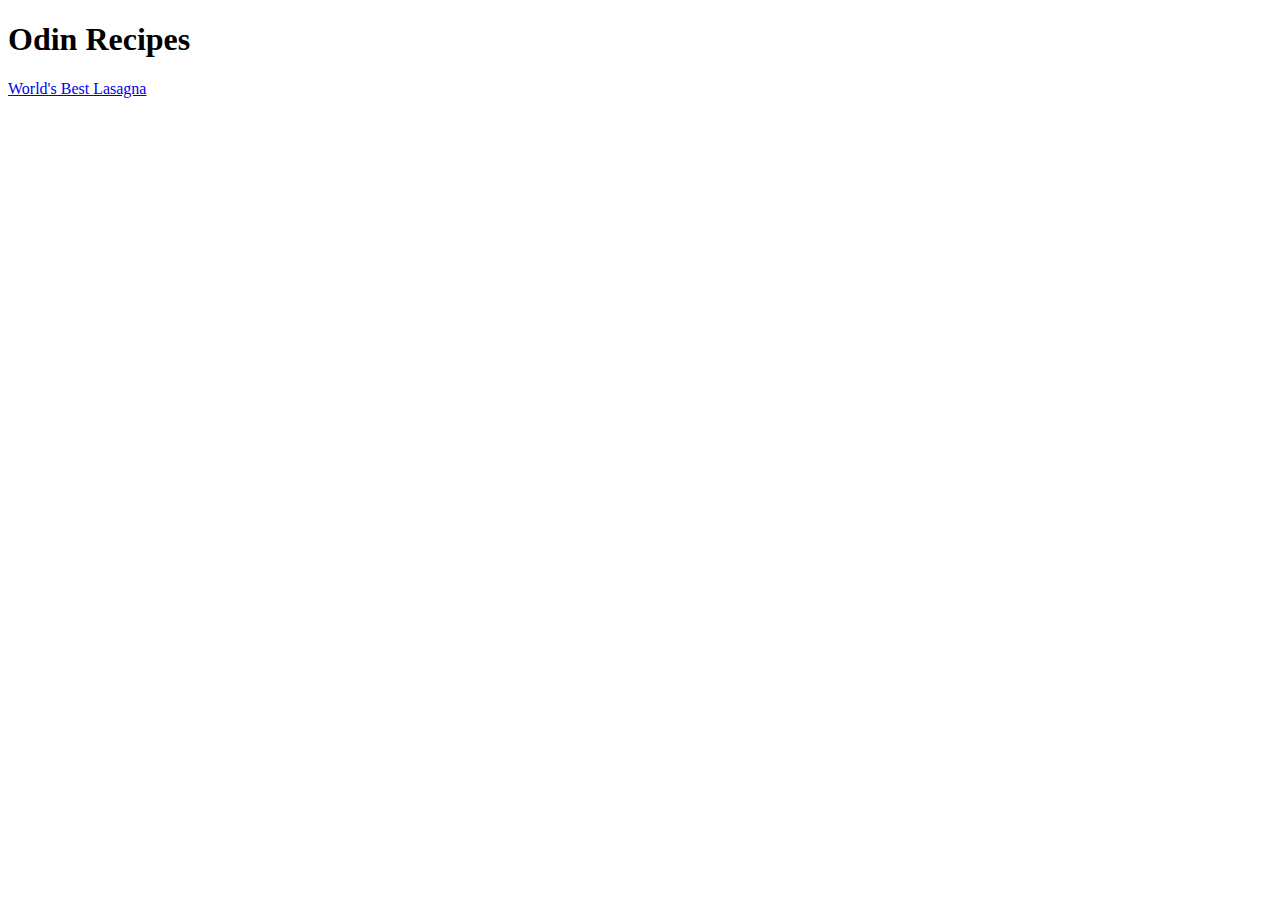
==== index.html @ 4c66f63f "Add index.html and lasagna.html" ====
<!DOCTYPE html>
<html lang="en">
<head>
    <meta charset="UTF-8">
    <meta name="viewport" content="width=device-width, initial-scale=1.0">
    <title>Odin Recipes</title>
</head>
<body>
    <h1>Odin Recipes</h1>
    <a href="./recipes/lasagna.html">World's Best Lasagna</a>
</body>
</html>
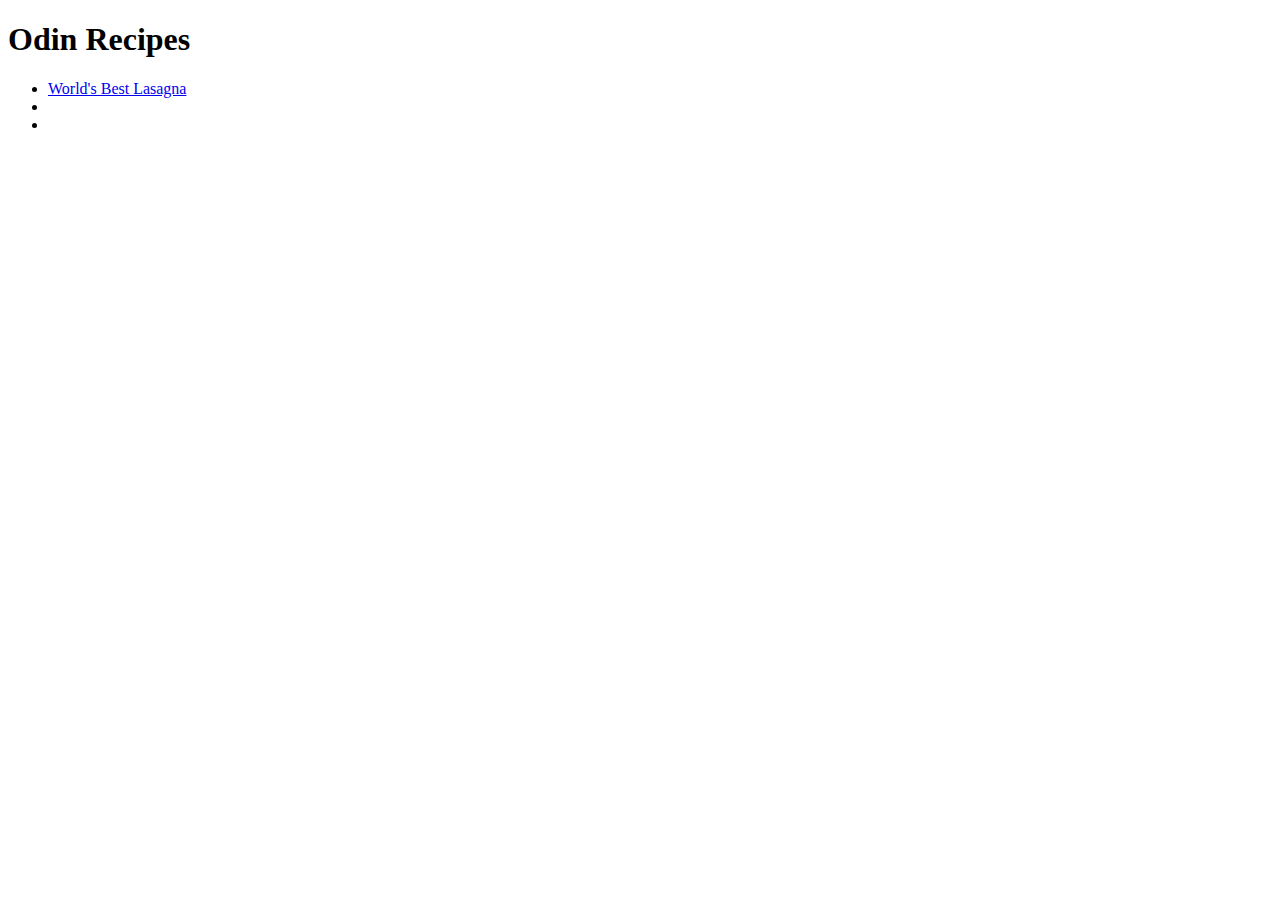
==== commit 10d06ca7: "Rework the link to recipes" ====
--- a/index.html
+++ b/index.html
@@ -1,12 +1,16 @@
 <!DOCTYPE html>
-<html lang="en">
-<head>
-    <meta charset="UTF-8">
-    <meta name="viewport" content="width=device-width, initial-scale=1.0">
-    <title>Odin Recipes</title>
-</head>
-<body>
-    <h1>Odin Recipes</h1>
-    <a href="./recipes/lasagna.html">World's Best Lasagna</a>
-</body>
+    <html lang="en">
+    <head>
+        <meta charset="UTF-8">
+        <meta name="viewport" content="width=device-width, initial-scale=1.0">
+        <title>Odin Recipes</title>
+    </head>
+    <body>
+        <h1>Odin Recipes</h1>
+        <ul>
+            <li><a href="./recipes/lasagna.html">World's Best Lasagna</a></li>
+            <li></li>
+            <li></li>
+        </ul>
+    </body>
 </html>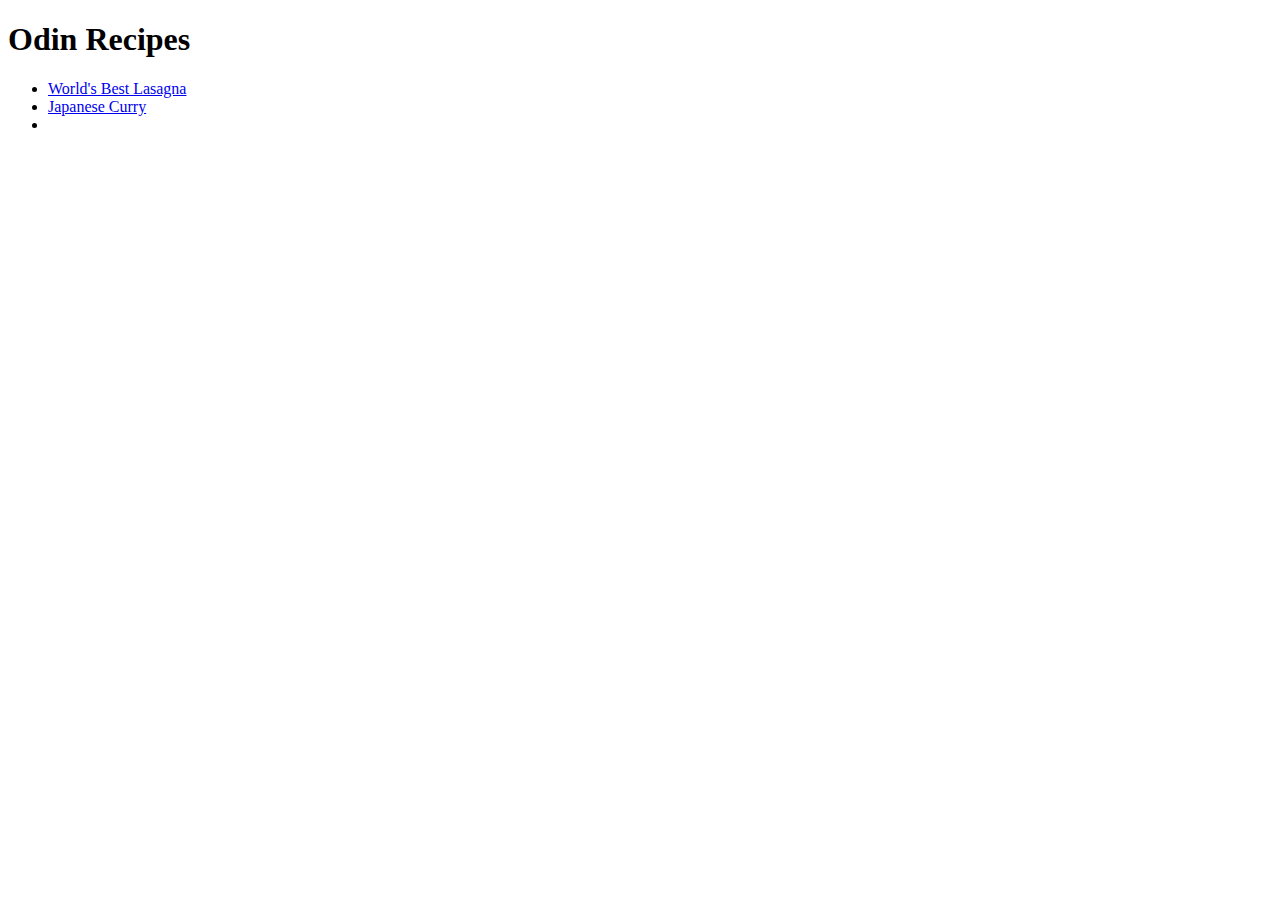
==== commit 8eaa6929: "Add curry recipes" ====
--- a/index.html
+++ b/index.html
@@ -9,7 +9,7 @@
         <h1>Odin Recipes</h1>
         <ul>
             <li><a href="./recipes/lasagna.html">World's Best Lasagna</a></li>
-            <li></li>
+            <li><a href="./recipes/curry.html">Japanese Curry</a></li>
             <li></li>
         </ul>
     </body>
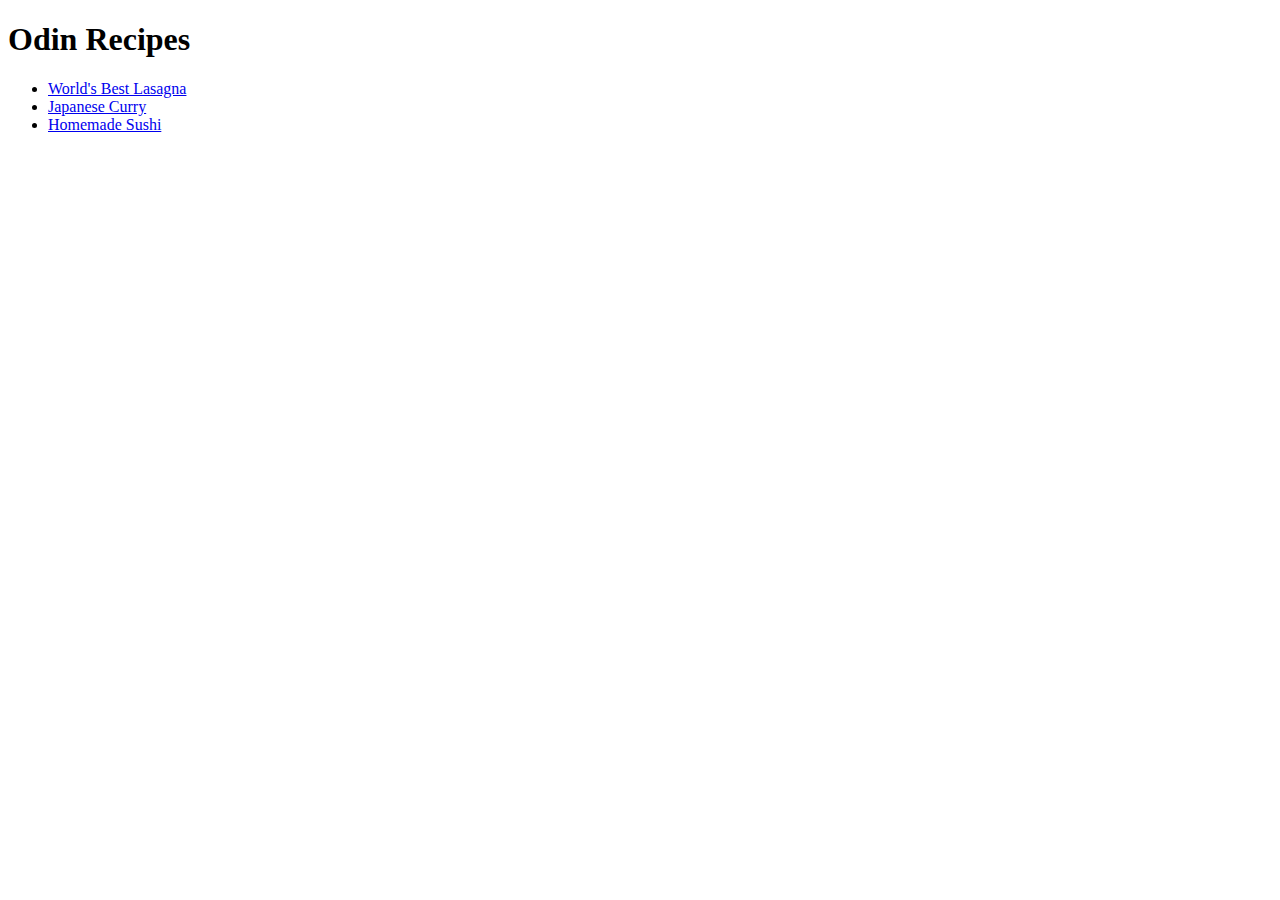
==== commit ac6ac7fa: "Add sushi recipes" ====
--- a/index.html
+++ b/index.html
@@ -10,7 +10,7 @@
         <ul>
             <li><a href="./recipes/lasagna.html">World's Best Lasagna</a></li>
             <li><a href="./recipes/curry.html">Japanese Curry</a></li>
-            <li></li>
+            <li><a href="./recipes/sushi.html">Homemade Sushi</a></li>
         </ul>
     </body>
 </html>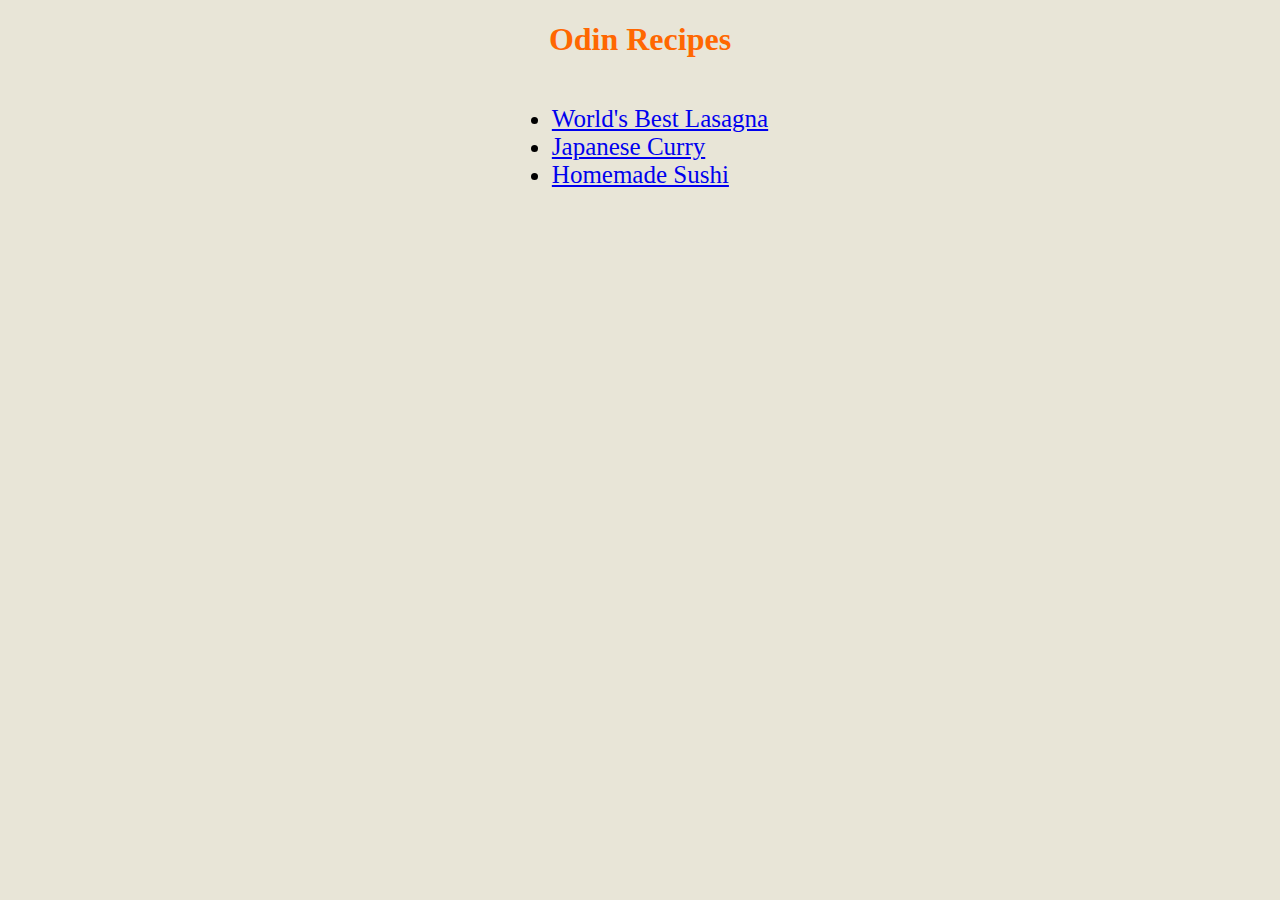
==== commit eec13b40: "Add css styling" ====
--- a/index.html
+++ b/index.html
@@ -1,16 +1,19 @@
 <!DOCTYPE html>
-    <html lang="en">
-    <head>
-        <meta charset="UTF-8">
-        <meta name="viewport" content="width=device-width, initial-scale=1.0">
-        <title>Odin Recipes</title>
-    </head>
-    <body>
-        <h1>Odin Recipes</h1>
-        <ul>
-            <li><a href="./recipes/lasagna.html">World's Best Lasagna</a></li>
-            <li><a href="./recipes/curry.html">Japanese Curry</a></li>
-            <li><a href="./recipes/sushi.html">Homemade Sushi</a></li>
-        </ul>
-    </body>
-</html>+<html lang="en">
+  <head>
+    <meta charset="UTF-8" />
+    <meta name="viewport" content="width=device-width, initial-scale=1.0" />
+    <link rel="stylesheet" href="styles.css" />
+    <title>Odin Recipes</title>
+  </head>
+  <body>
+    <h1 class="title">Odin Recipes</h1>
+    <div class="container">
+      <ul class="link">
+        <li><a href="./recipes/lasagna.html">World's Best Lasagna</a></li>
+        <li><a href="./recipes/curry.html">Japanese Curry</a></li>
+        <li><a href="./recipes/sushi.html">Homemade Sushi</a></li>
+      </ul>
+    </div>
+  </body>
+</html>
--- a/styles.css
+++ b/styles.css
@@ -0,0 +1,36 @@
+body {
+  background-color: #e8e5d7;
+  font-family: "Times New Roman", Times, serif;
+}
+
+.title {
+  color: #ff6701;
+  text-align: center;
+  font-weight: bold;
+}
+
+.link {
+  font-size: 25px;
+  display: inline-block;
+  text-align: left;
+}
+
+.img {
+  height: auto;
+  width: 400px;
+  margin-left: auto;
+  margin-right: auto;
+  display: block;
+}
+
+.container{
+    text-align: center;
+}
+
+p{
+    font-size: 20px;
+}
+
+ul, ol{
+    font-size: 20px;
+}
